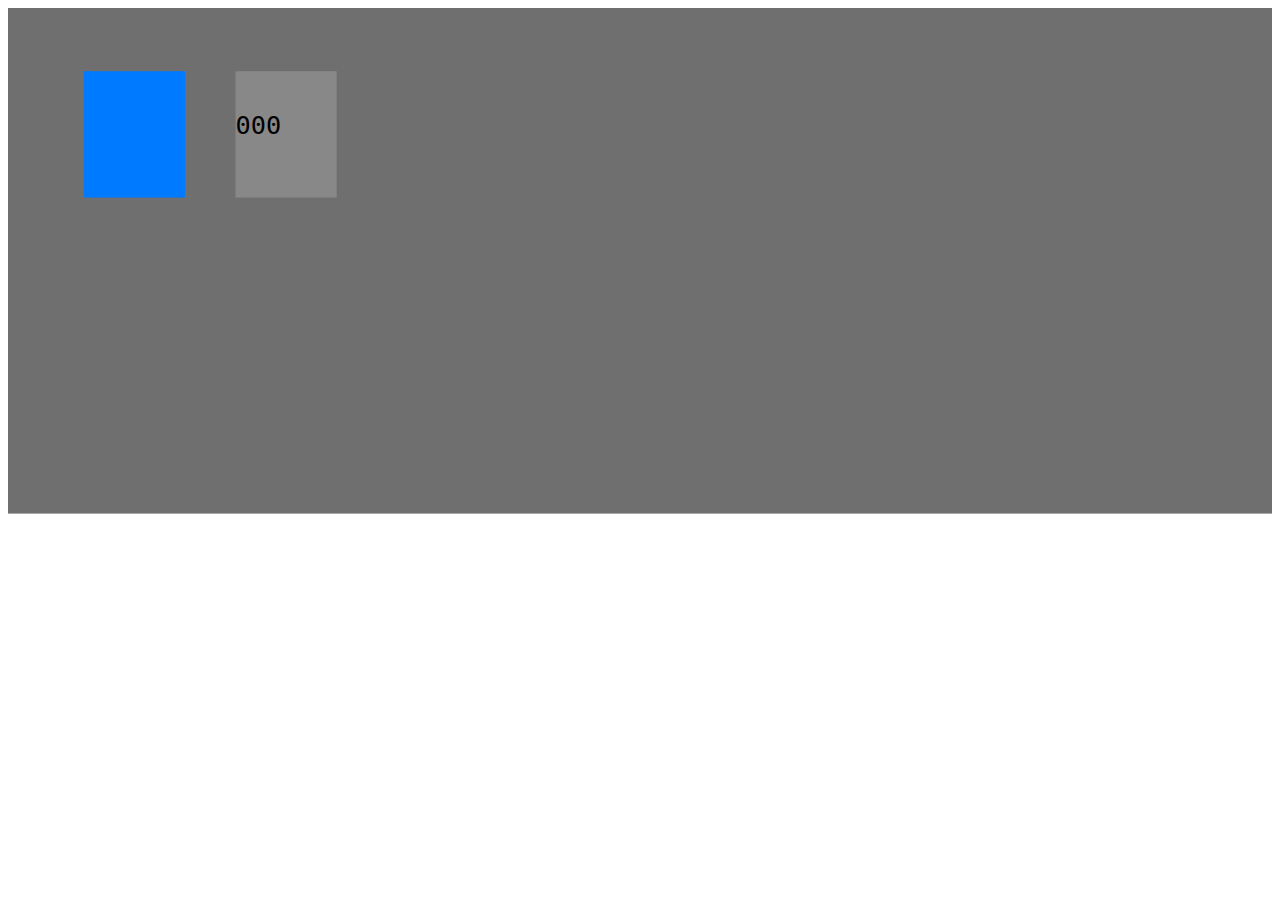
==== templates/index.html @ db4d31d8 "playing with things" ====
<!DOCTYPE HTML>
<html>
  <head>

    <script type="text/javascript" src="js/virtualrig.js"> </script>
    <link rel="stylesheet" type="text/css" href="css/style.css">
  </head>

    <svg id="virtualrig" xmlns="http://www.w3.org/2000/svg"
      viewBox="0 0 100 40"
      onload="makeDraggable(evt)"

    >
      <rect x="0" y="0" width="100" height="40" fill="#6f6f6f"/>

      <!-- Todo: Replace with matrix transformation
      -->

        <g id="maze_translate" transform="translate(10 10)">
          <g id="maze_rotate" transform="rotate(0 0 0)">
            <g id="maze_scale" transform="scale(8 10)">
            <rect name="maze" x="-0.5" y="-0.5" width="1" height="1" fill="#007bff"
                class="draggable"/>
          </g>
        </g>
      </g>

      <rect x="18" y="5" width="8" height="10"   fill="#888" class="static"/>

      <text id="rotout" x="18" y="5"></text>
      <text id="transout" x="18" y="10" style="font:2px monospace;">000</text>

    </svg>


</html>
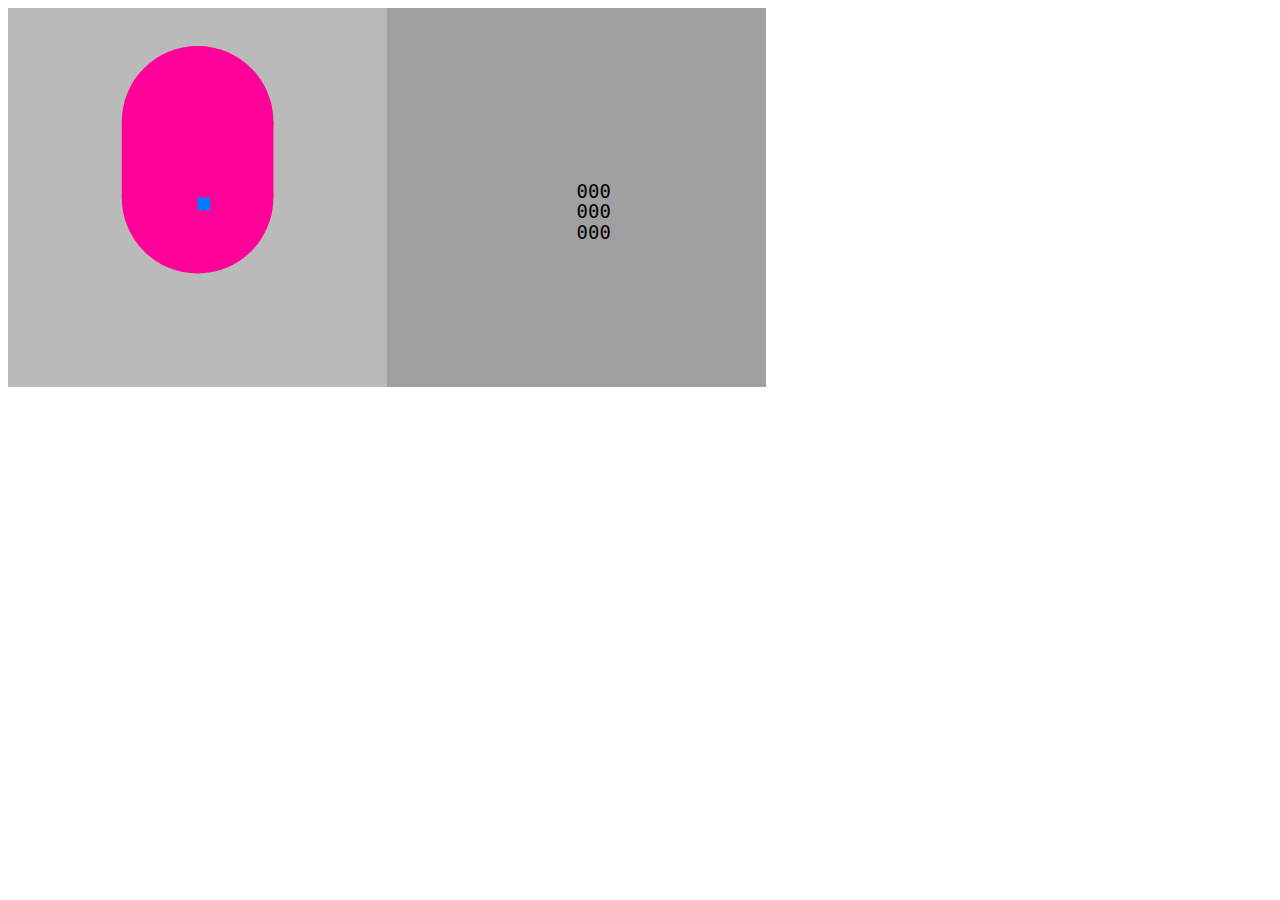
==== commit 032d2400: "cleaning up the code" ====
--- a/templates/index.html
+++ b/templates/index.html
@@ -1,36 +1,49 @@
-<!DOCTYPE HTML>
-<html>
-  <head>
+<!DOCTYPE html>
+<html><head>
+<meta http-equiv="content-type" content="text/html; charset=windows-1252">
 
-    <script type="text/javascript" src="js/virtualrig.js"> </script>
-    <link rel="stylesheet" type="text/css" href="css/style.css">
+    <script type="text/javascript" src="../static/js/virtualrig.js"> </script>
+    <link rel="stylesheet" type="text/css" href="../css/style.css">
   </head>
 
-    <svg id="virtualrig" xmlns="http://www.w3.org/2000/svg"
-      viewBox="0 0 100 40"
-      onload="makeDraggable(evt)"
 
-    >
-      <rect x="0" y="0" width="100" height="40" fill="#6f6f6f"/>
+  <body>
+    <div class="row">
+      <div class="column">
+
+    <svg id="virtualrig" xmlns="http://www.w3.org/2000/svg" viewBox="-1.5 -1.5 3 3" onload="makeDraggable(evt)" style="background: #bababa;">
+
+
+
+      <g name="boundry" fill="#ff0099">
+        <circle  cx="0" cy="-.6" r=".6"></circle>
+        <circle  cx="0" cy="0" r=".6"></circle>
+        <rect  x="-.6" y="-0.6" width="1.2" height=".6"></rect>
+      </g>
 
       <!-- Todo: Replace with matrix transformation
       -->
-
-        <g id="maze_translate" transform="translate(10 10)">
-          <g id="maze_rotate" transform="rotate(0 0 0)">
-            <g id="maze_scale" transform="scale(8 10)">
-            <rect name="maze" x="-0.5" y="-0.5" width="1" height="1" fill="#007bff"
-                class="draggable"/>
-          </g>
+      <g id="maze_translate" transform="translate(0 0)">
+        <g id="maze_rotate" transform="rotate(0 0 0)">
+          <rect name="maze" x="0" y="0" width=".1" height=".1" fill="#007bff" class="draggable"></rect>
         </g>
       </g>
 
-      <rect x="18" y="5" width="8" height="10"   fill="#888" class="static"/>
+
 
       <text id="rotout" x="18" y="5"></text>
-      <text id="transout" x="18" y="10" style="font:2px monospace;">000</text>
-
     </svg>
+    </div>
+    <div class="column">
+    <svg id="outmapping" xmlns="http://www.w3.org/2000/svg" viewBox="-1 -1 2 2" onchange="" style="background: #a0a0a0;">
+      <!-- Todo make these values inherit the maze properties-->
+      <text id="transx" x="0" y="0" style="font:.1px monospace;">000</text>
+      <text id="transy" x="0" y=".11" style="font:.1px monospace;">000</text>
+      <text id="theta" x="0" y=".22" style="font:.1px monospace;">000</text>
+    </svg>
+    </div>
+  </div>
 
 
-</html>
+
+</body></html>
--- a/css/style.css
+++ b/css/style.css
@@ -0,0 +1,19 @@
+.static {
+  cursor: not-allowed;
+}
+.draggable {
+  cursor: move;
+}
+
+.column {
+  float: left;
+  width: 30%;
+  max-width: 500px;
+}
+
+/* Clear floats after the columns */
+.row:after {
+  content: "";
+  display: table;
+  clear: both;
+}
